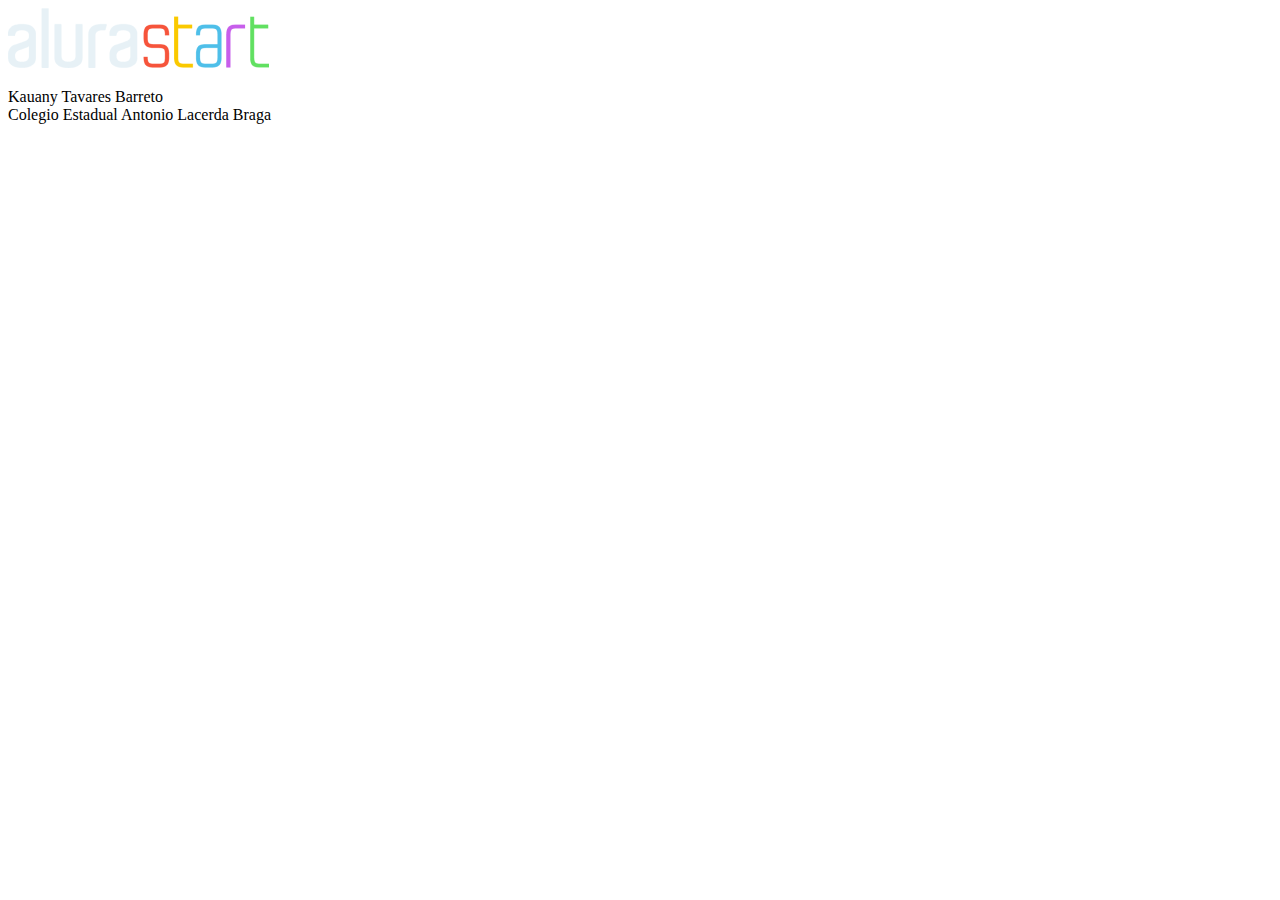
==== index (1).html @ 95b2ba94 "Add files via upload" ====
<!DOCTYPE html>
<html lang="en">
<head>
    <meta charset="UTF-8">
    <meta http-equiv="X-UA-Compatible" content="IE=edge">
    <meta name="viewport" content="width=device-width, initial-scale=1.0">
    <title>Document</title>
    <link rel=”stylesheet” href=”style.css”>
</head>
<body>
</header>
    <header class="cabeçalho">
        <img class="cabeçalho-imagem" src="./alurastart logo 1.png" alt="logo da alura start">
        <ul class="cabeçalho-lista-item"></ul> 
         <li class="cabeçalho-lista-item">Kauany Tavares Barreto </li>
         <li class="cabeçalho-lista-item"> Colegio Estadual Antonio Lacerda Braga</li>
    </div>
      <section class="escola"
      
        </header>
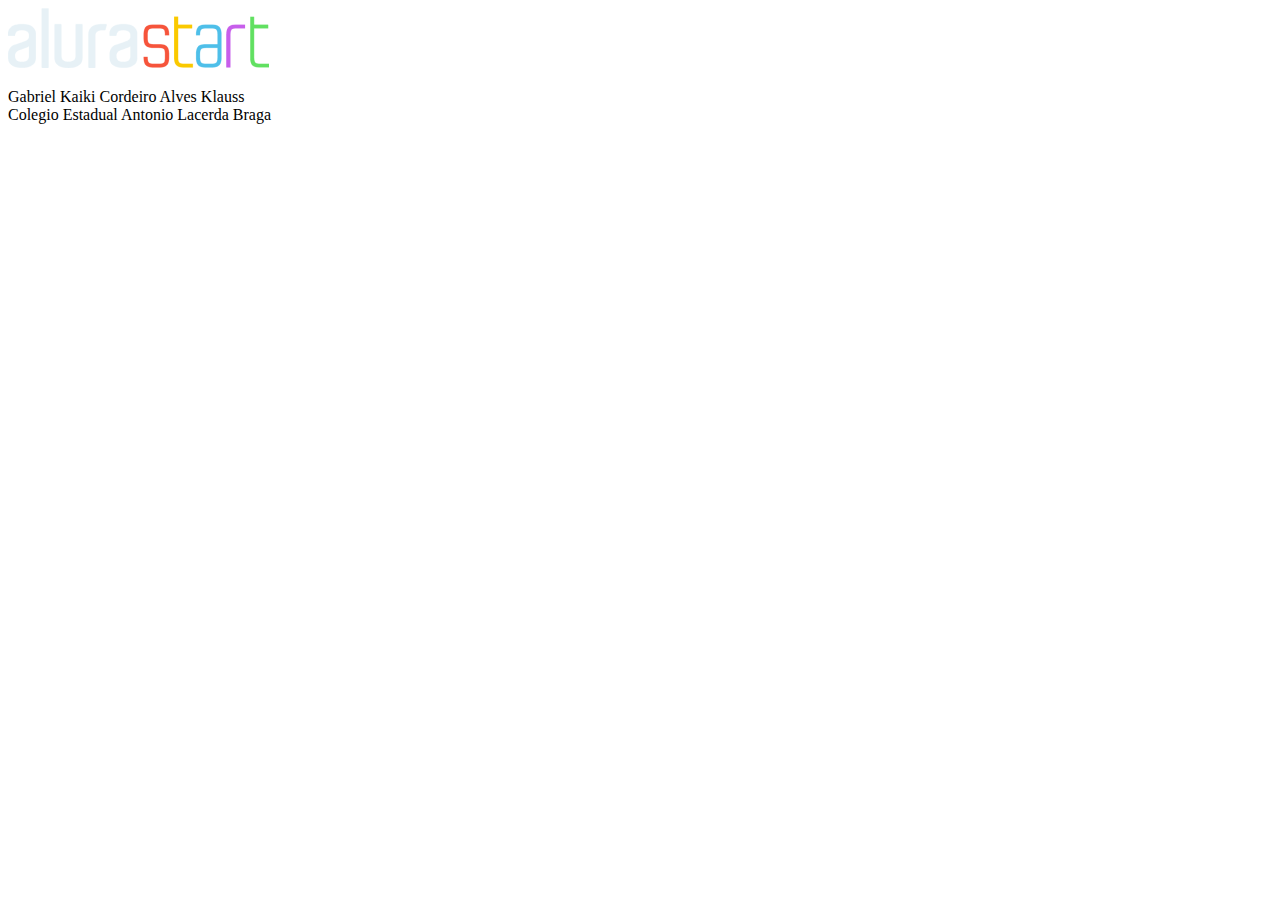
==== commit b39795ad: "Add files via upload" ====
--- a/index (1).html
+++ b/index (1).html
@@ -13,7 +13,7 @@
     <header class="cabeçalho">
         <img class="cabeçalho-imagem" src="./alurastart logo 1.png" alt="logo da alura start">
         <ul class="cabeçalho-lista-item"></ul> 
-         <li class="cabeçalho-lista-item">Kauany Tavares Barreto </li>
+         <li class="cabeçalho-lista-item">Gabriel Kaiki Cordeiro Alves Klauss </li>
          <li class="cabeçalho-lista-item"> Colegio Estadual Antonio Lacerda Braga</li>
     </div>
       <section class="escola"
